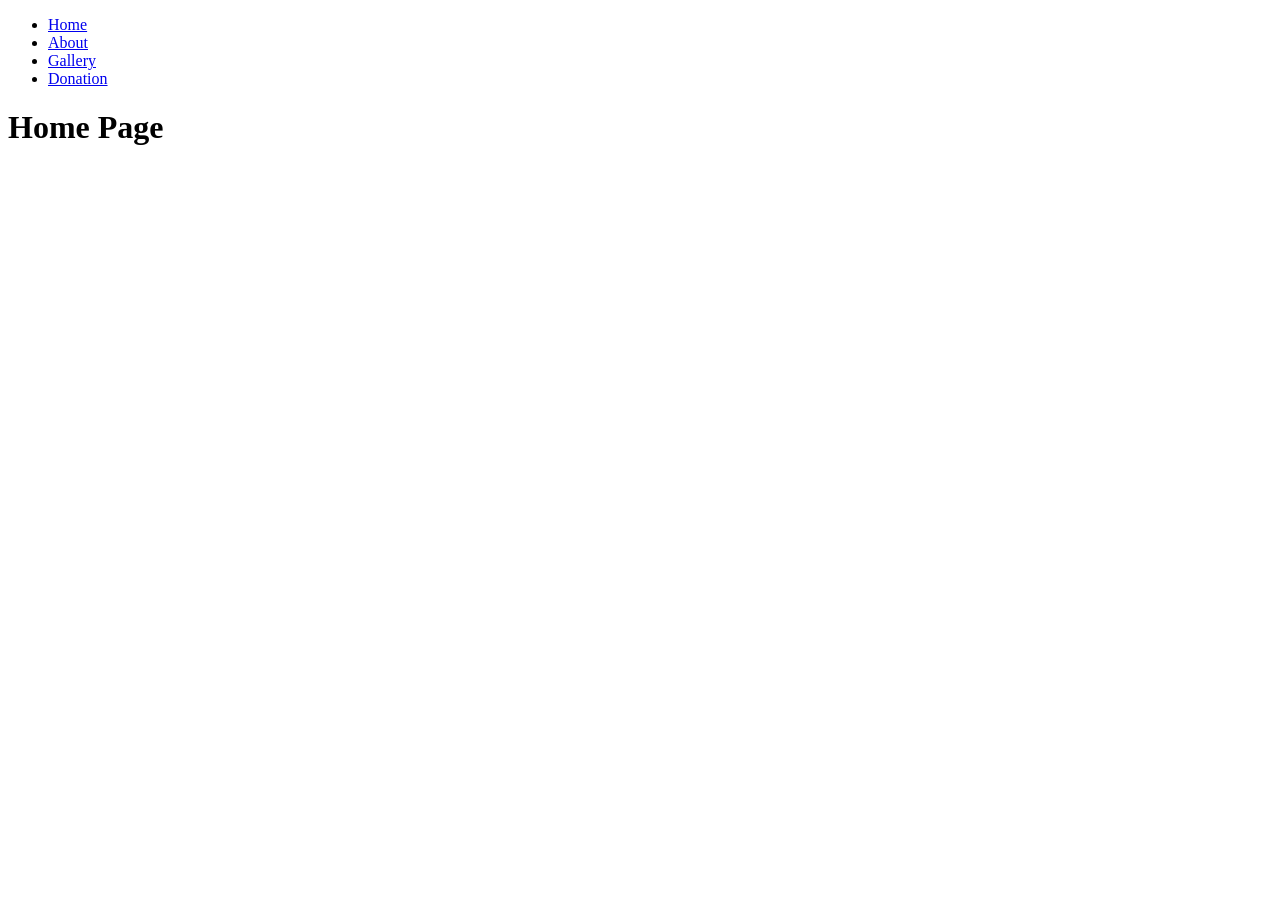
==== index.html @ b5916b0b "file" ====
<!DOCTYPE html>
<html lang="en">

<head>
    <meta charset="UTF-8">
    <meta name="viewport" content="width=device-width, initial-scale=1.0">
    <title>Bakra Eid</title>
    <link rel="stylesheet" href="style.css">
</head>

<body>

    <ul>
        <li> <a class="nav_link" href="index.html">Home</a> </li>
        <li> <a class="nav_link" href="about.html">About</a> </li>
        <li> <a class="nav_link" href="gallery.html">Gallery</a> </li>
        <li> <a class="nav_link" id="donation_link" href="donation.html">Donation</a> </li>
    </ul>

    <h1>Home Page</h1>

</body>

</html>
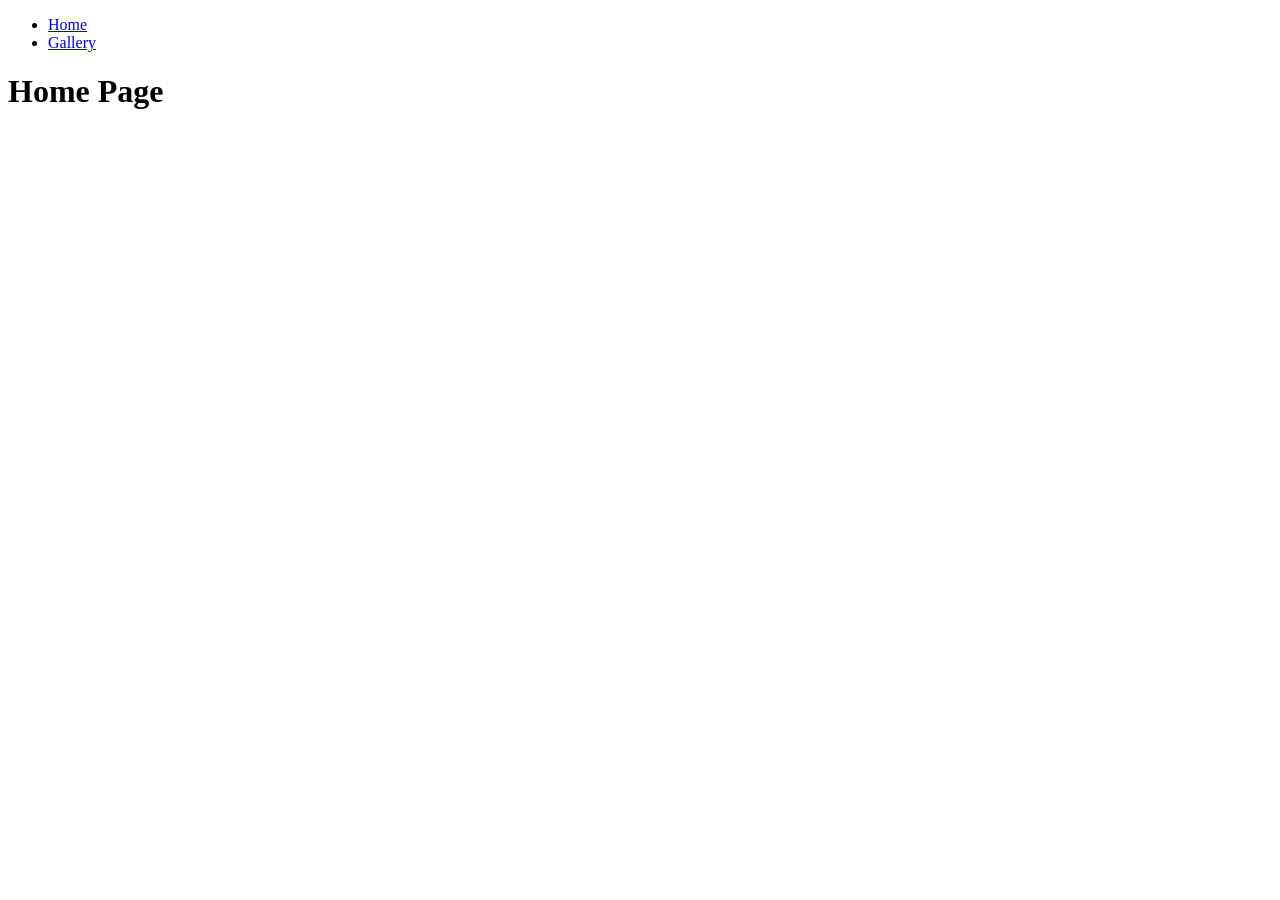
==== commit b653e847: "Update index.html" ====
--- a/index.html
+++ b/index.html
@@ -12,9 +12,7 @@
 
     <ul>
         <li> <a class="nav_link" href="index.html">Home</a> </li>
-        <li> <a class="nav_link" href="about.html">About</a> </li>
         <li> <a class="nav_link" href="gallery.html">Gallery</a> </li>
-        <li> <a class="nav_link" id="donation_link" href="donation.html">Donation</a> </li>
     </ul>
 
     <h1>Home Page</h1>
